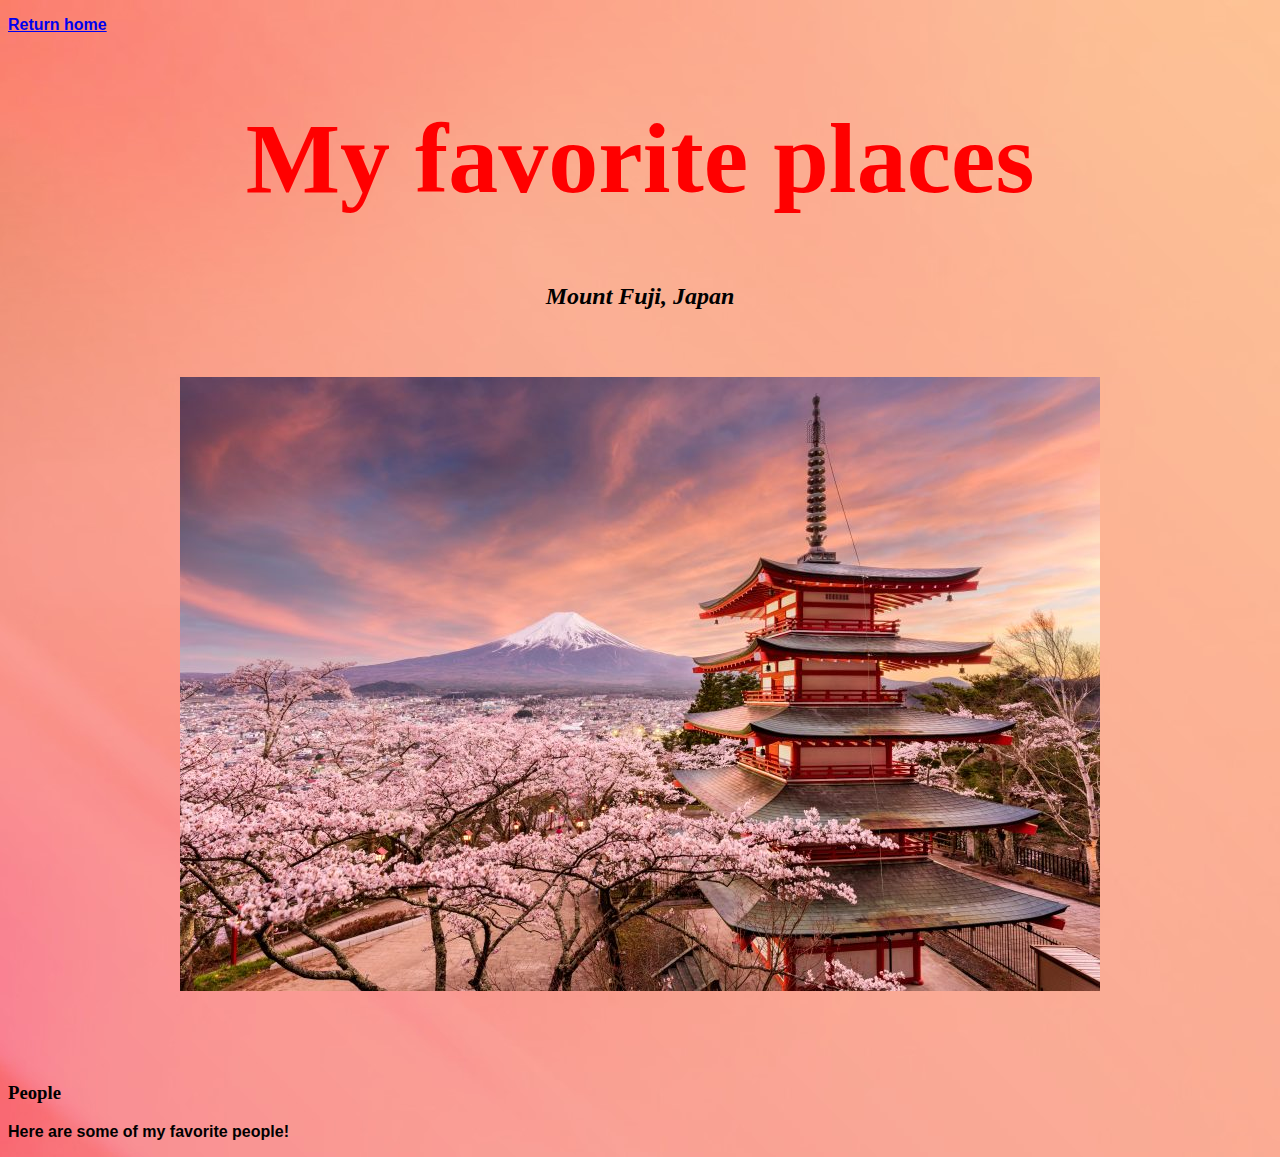
==== favorite-places.html @ 15f23963 "add favorite-places.html and css style sheet" ====
<!DOCTYPE html>
<html>
  <head>
    <link href="css/styles.css" rel="stylesheet" type="text/css">
    <title>Micheal's favorite places</title>
  </head>
  <body background="img/background.jpg">
    <p><a href="my-first-webpage.html"> Return home</a></p>
    <h1>My favorite places</h1>
    <h2>Mount Fuji, Japan</h2>
    <h1><img src="img/Japan.jpg"></h1>

    <h3>People</h3>
    <p>Here are some of my favorite people!</p>






  </body>
</html>
---- css/styles.css ----
h1 {
  color: red;
  text-align: center;
  font-size: 100px;
}

h2 {
  font-style: italic;
  text-align: center;
}

p {
  font-family: sans-serif;
  font-weight: bolder;
}

ul {
  font-size: 20px;
  line-height: 30px;
}
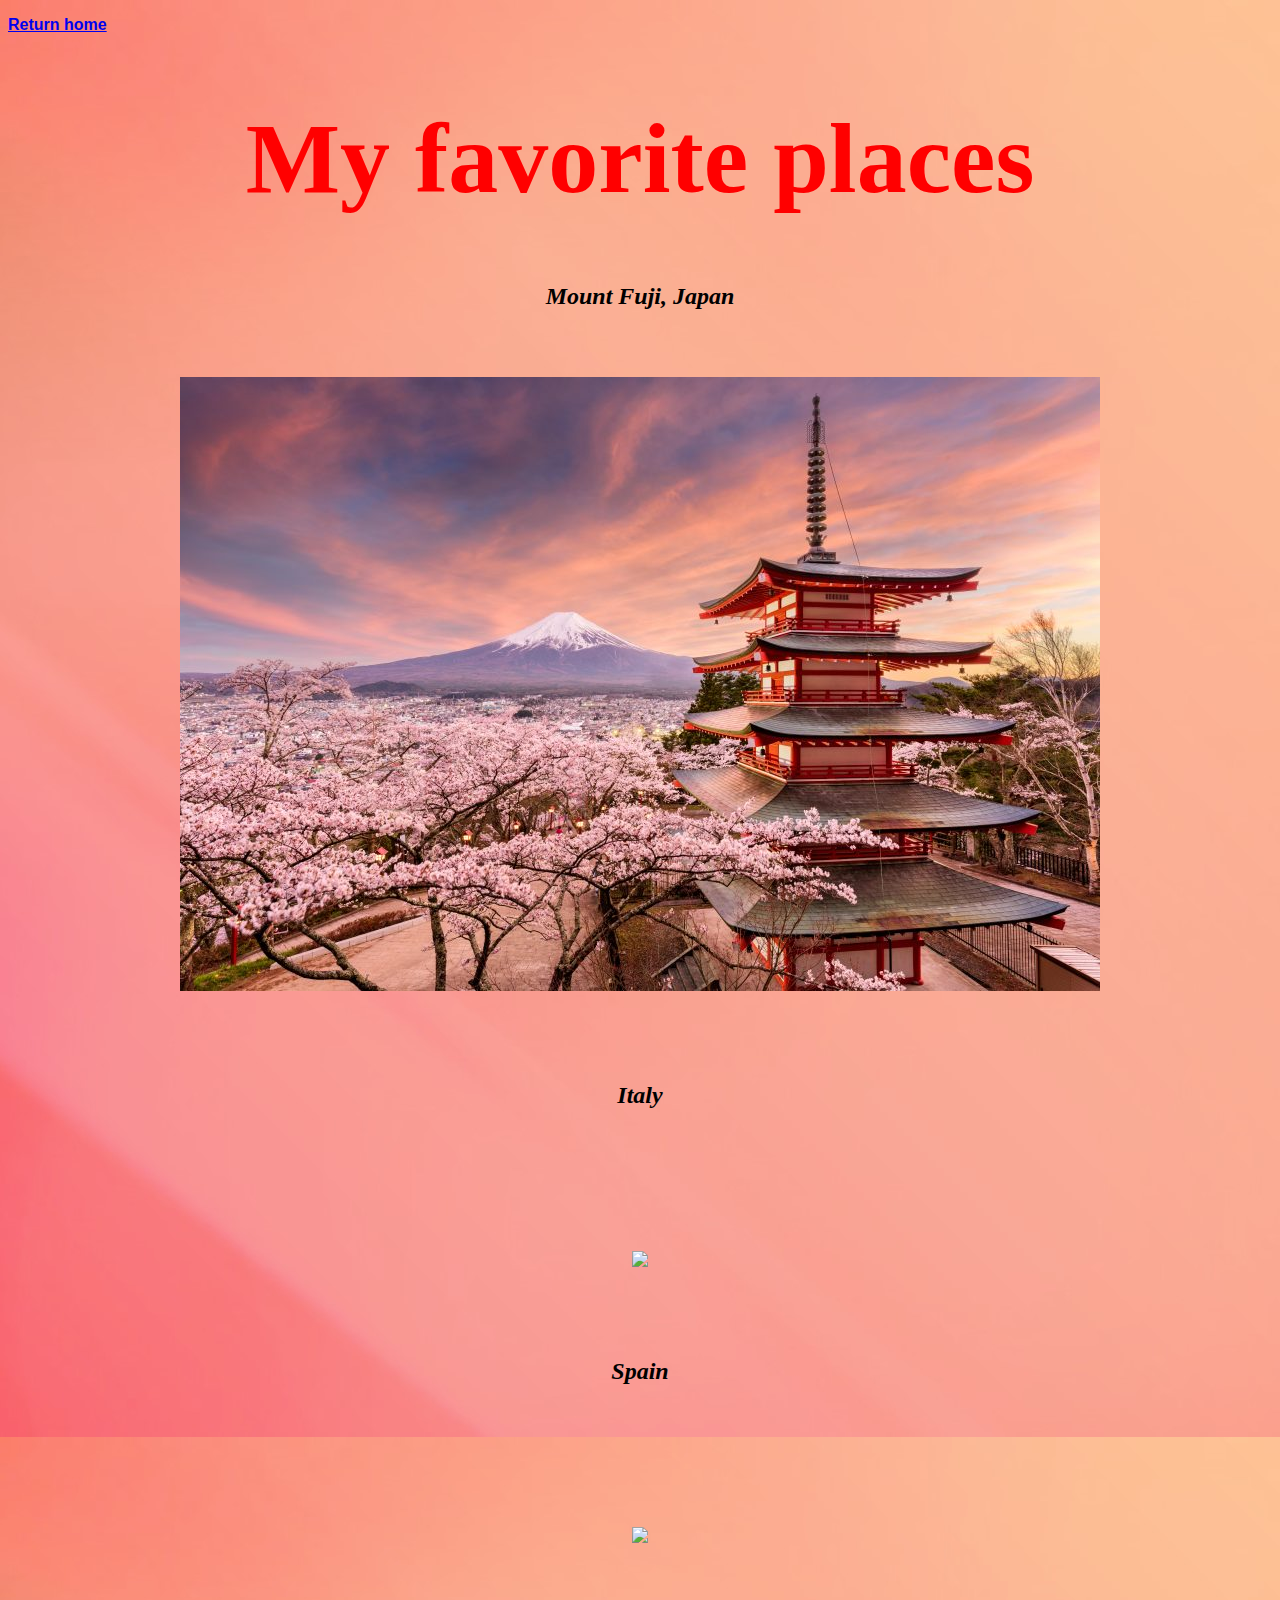
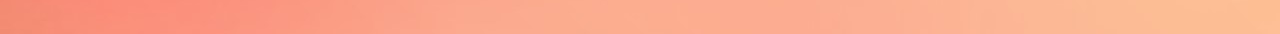
==== commit f62b26a6: "changed name of my-first-webpage.html to index.html" ====
--- a/favorite-places.html
+++ b/favorite-places.html
@@ -5,13 +5,18 @@
     <title>Micheal's favorite places</title>
   </head>
   <body background="img/background.jpg">
-    <p><a href="my-first-webpage.html"> Return home</a></p>
-    <h1>My favorite places</h1>
+    <p><a href="index.html"> Return home</a></p>
+    <h1 class="blinking">My favorite places</h1>
     <h2>Mount Fuji, Japan</h2>
     <h1><img src="img/Japan.jpg"></h1>
 
-    <h3>People</h3>
-    <p>Here are some of my favorite people!</p>
+    <h2>Italy</h2>
+    <h1><img class="circleimg" src="img/Italy.jpg"></h1>
+
+    <h2>Spain</h2>
+    <h1><img src="img/spain.jpg"></h1>
+
+
 
 
 
